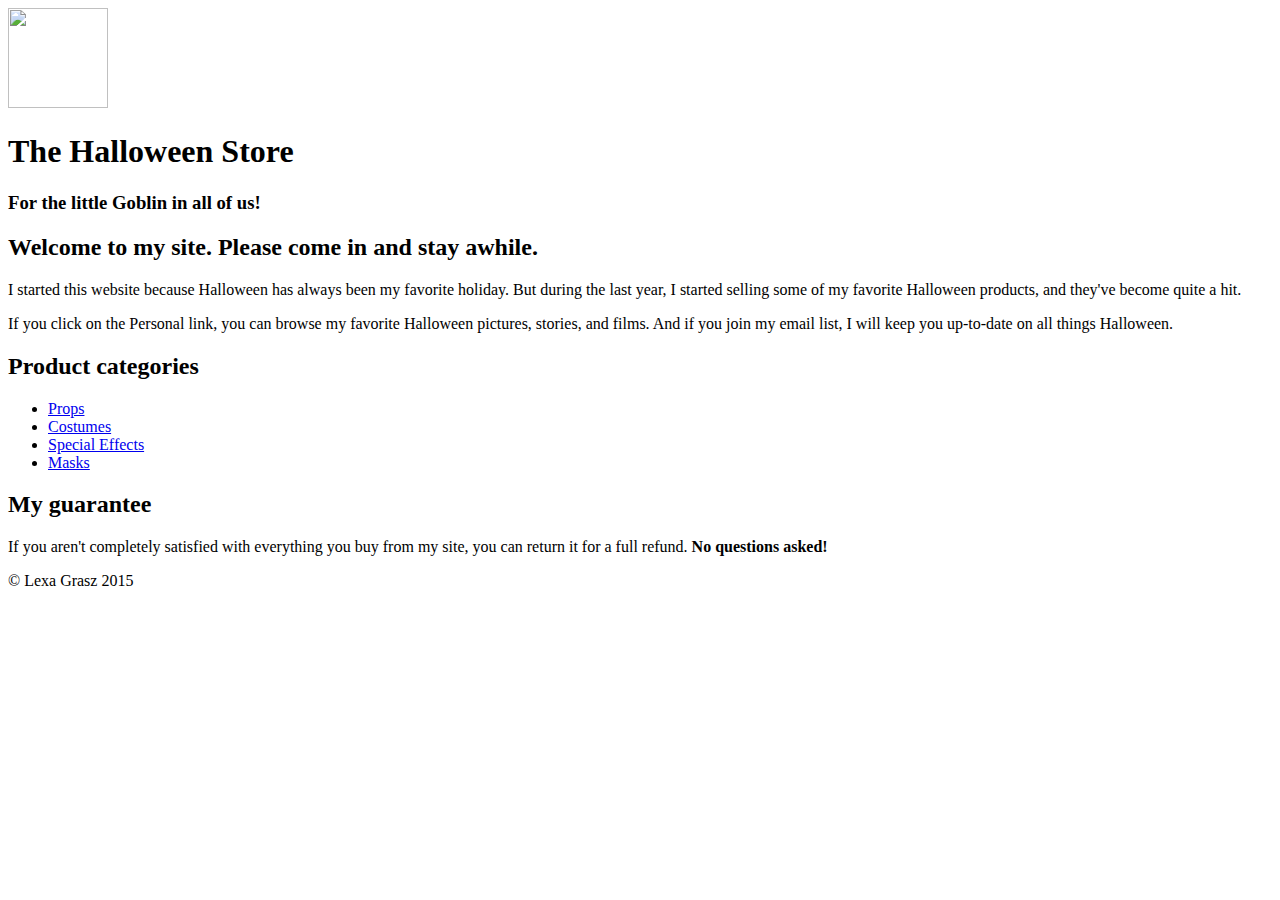
==== web/index.html @ 75dd2217 "my changes" ====
<!DOCTYPE html>

<html lang="en">
<head>
    
     <img src="images/pumpkin.gif" width="100" height="100" class="flowLeft">
    <h1>The Halloween Store</h1>
    <h3>For the little Goblin in all of us!</h3>
    
    
	<meta charset="utf-8" />
	<title></title>
</head>

<body>
   
    
    <h2>Welcome to my site. Please come in and stay awhile.</h2>
    
    <p>I started this website because Halloween has always been my favorite holiday. But during the last year, I started selling some of my favorite Halloween products, and they've become quite a hit.</p>
    <p>If you click on the Personal link, you can browse my favorite Halloween pictures, stories, and films. And if you join my email list, I will keep you up-to-date on all things Halloween.</p>
    
    <h2>Product categories</h2>
    <ul>
        <li><a href="products.htm" title="Props">Props</a></li>
        <li><a href="products.htm" title="Costumes">Costumes</a></li>
        <li><a href="products.htm" title="Special Effects">Special Effects</a></li>
        <li><a href="products.htm" title="Masks">Masks</a></li>
    </ul>
    
    <h2>My guarantee</h2>
    <p>If you aren't completely satisfied with everything you buy from my site, you can return it for a full refund. <b>No questions asked!</b></p>
    
    <footer>&copy; Lexa Grasz 2015 </footer> 
	
</body>
</html>
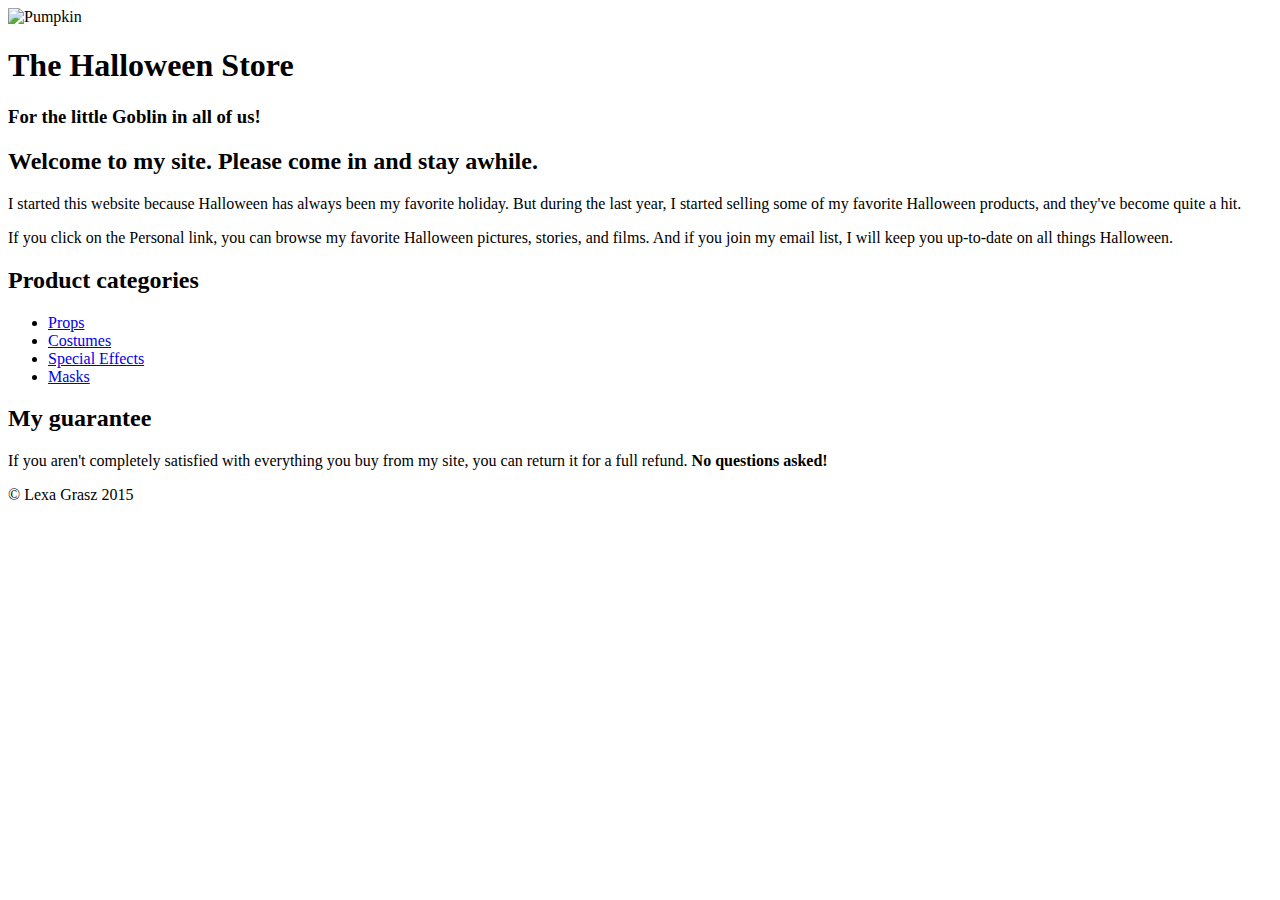
==== commit 5dfdcbaa: "final changes" ====
--- a/web/index.html
+++ b/web/index.html
@@ -2,18 +2,16 @@
 
 <html lang="en">
 <head>
-    
-     <img src="images/pumpkin.gif" width="100" height="100" class="flowLeft">
+    <title>Pumpkin</title>
+    <meta charset="utf-8" />
+     	
+</head>
+<body>
+    <header>
+    <img src="images/pumpkin.gif" alt="Pumpkin" width="100" height="100" class="flowLeft">
     <h1>The Halloween Store</h1>
     <h3>For the little Goblin in all of us!</h3>
-    
-    
-	<meta charset="utf-8" />
-	<title></title>
-</head>
-
-<body>
-   
+    </header>
     
     <h2>Welcome to my site. Please come in and stay awhile.</h2>
     
@@ -34,4 +32,5 @@
     <footer>&copy; Lexa Grasz 2015 </footer> 
 	
 </body>
+
 </html>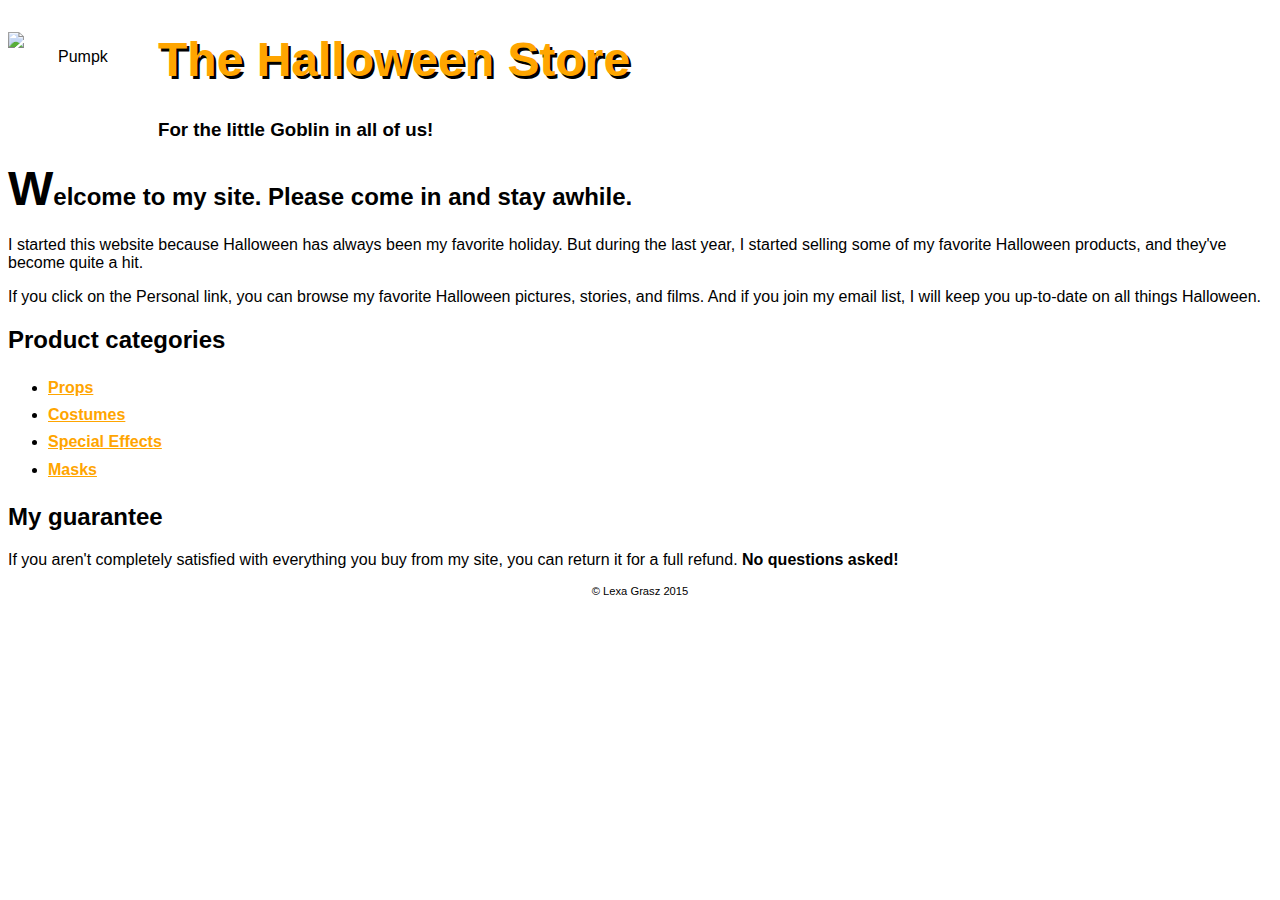
==== commit 1c1d49e7: "exercise 2" ====
--- a/web/index.html
+++ b/web/index.html
@@ -4,32 +4,33 @@
 <head>
     <title>Pumpkin</title>
     <meta charset="utf-8" />
-     	
+    <link rel="stylesheet" href="styles/main.css">
+    <link rel="stylesheet" href="styles/normalize.css">
 </head>
 <body>
     <header>
-    <img src="images/pumpkin.gif" alt="Pumpkin" width="100" height="100" class="flowLeft">
-    <h1>The Halloween Store</h1>
+    <img src="images/pumpkin.gif" alt="Pumpkin" id="pic" width="100" height="100" class="flowLeft">
+    <h1 id="orange">The Halloween Store</h1>
     <h3>For the little Goblin in all of us!</h3>
     </header>
     
-    <h2>Welcome to my site. Please come in and stay awhile.</h2>
+    <h2 id="capital">Welcome to my site. Please come in and stay awhile.</h2>
     
     <p>I started this website because Halloween has always been my favorite holiday. But during the last year, I started selling some of my favorite Halloween products, and they've become quite a hit.</p>
     <p>If you click on the Personal link, you can browse my favorite Halloween pictures, stories, and films. And if you join my email list, I will keep you up-to-date on all things Halloween.</p>
     
     <h2>Product categories</h2>
     <ul>
-        <li><a href="products.htm" title="Props">Props</a></li>
-        <li><a href="products.htm" title="Costumes">Costumes</a></li>
-        <li><a href="products.htm" title="Special Effects">Special Effects</a></li>
-        <li><a href="products.htm" title="Masks">Masks</a></li>
+        <li><a id="list" href="products.htm" title="Props">Props</a></li>
+        <li><a id="list" href="products.htm" title="Costumes">Costumes</a></li>
+        <li><a id="list" href="products.htm" title="Special Effects">Special Effects</a></li>
+        <li><a id="list" href="products.htm" title="Masks">Masks</a></li>
     </ul>
     
     <h2>My guarantee</h2>
     <p>If you aren't completely satisfied with everything you buy from my site, you can return it for a full refund. <b>No questions asked!</b></p>
     
-    <footer>&copy; Lexa Grasz 2015 </footer> 
+    <footer id="foot">&copy; Lexa Grasz 2015 </footer> 
 	
 </body>
 
--- a/web/styles/main.css
+++ b/web/styles/main.css
@@ -0,0 +1,52 @@
+/*
+Copyright (c) 2015 Lexa Grasz
+*/
+
+body {
+  font-family: Franklin Gothic, Helvetica Neue, sans-serif;
+}
+
+header{
+    text-indent: 50px;
+}
+
+footer{
+    font-size: 70%;
+    text-align: center;
+    
+}
+#capital::first-letter { 
+    font-size: 200%;
+}
+
+#pic{
+    float: left;
+}
+
+#orange {
+    color: orange;
+    text-shadow: 2.5px 2.5px black;
+}
+
+h1 {
+    font-size: 3em;
+}
+h2 {
+    font-size: 1.5em;
+}
+h3 {
+    font-size: 1.17em;
+}
+
+#list{
+    color: orange;
+    font-weight: bold;
+}
+
+#list:hover{
+    color:green;
+}
+
+ul{
+    line-height: 1.7;
+}
